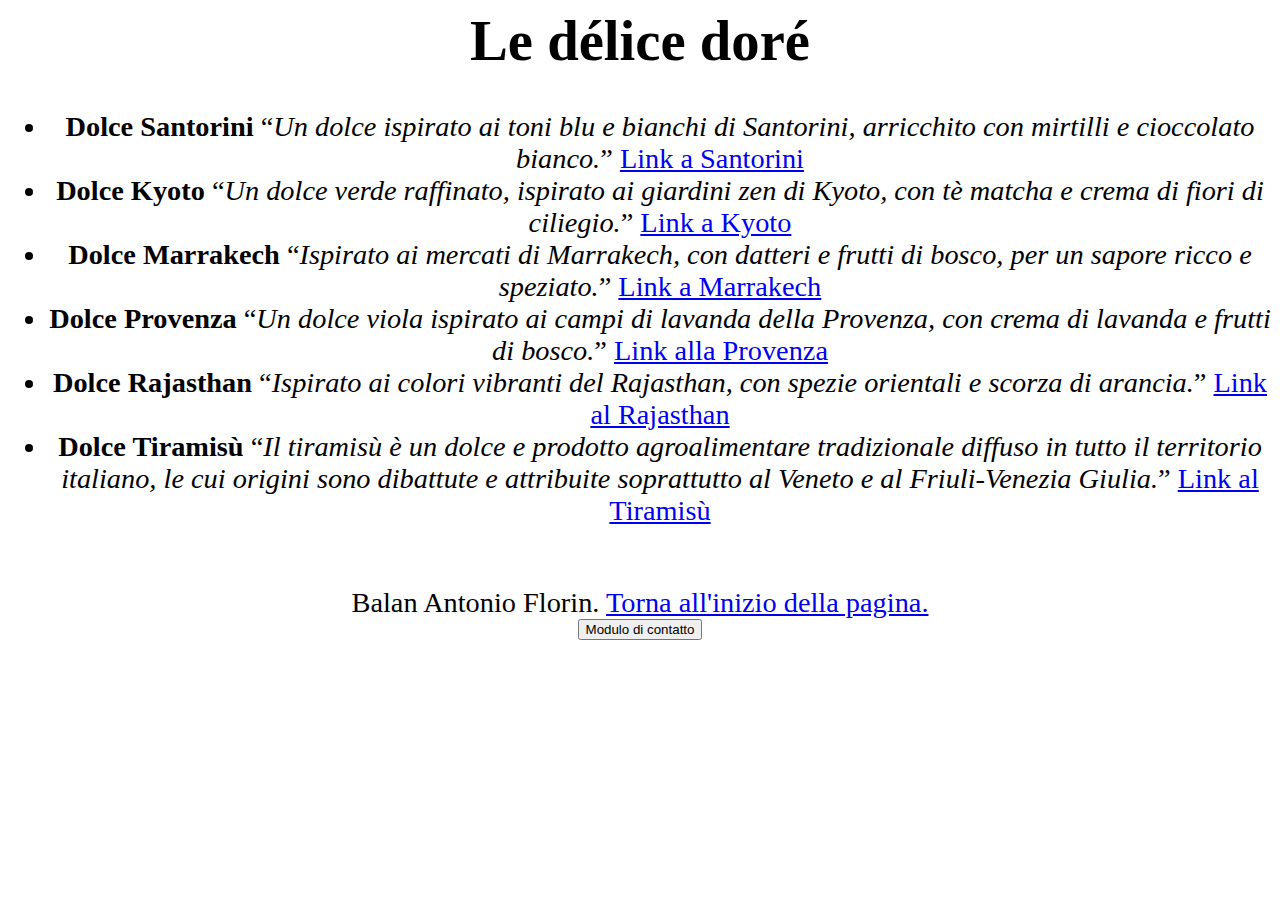
==== index.html @ f872eb37 "base" ====
<html>
    <head>
        <title>Le délice doré</title>
        <link rel="stylesheet" href="style/style.css">
    </head>

    <body>
        <h1 id="titolo">Le délice doré</h1>

        <ul>
            <li><strong>Dolce Santorini </strong><q><em>Un dolce ispirato ai toni blu e bianchi di Santorini, arricchito con mirtilli e cioccolato bianco.</em></q> <a href="https://it.wikipedia.org/wiki/Santorini">Link a Santorini</a></li>
            <li><strong>Dolce Kyoto </strong><q><em>Un dolce verde raffinato, ispirato ai giardini zen di Kyoto, con tè matcha e crema di fiori di ciliegio.</em></q> <a href="https://it.wikipedia.org/wiki/Kyoto">Link a Kyoto</a></li>
            <li><strong>Dolce Marrakech </strong><q><em>Ispirato ai mercati di Marrakech, con datteri e frutti di bosco, per un sapore ricco e speziato.</em></q> <a href="https://it.wikipedia.org/wiki/Marrakech">Link a Marrakech</a></li>
            <li><strong>Dolce Provenza </strong><q><em>Un dolce viola ispirato ai campi di lavanda della Provenza, con crema di lavanda e frutti di bosco.</em></q> <a href="https://it.wikipedia.org/wiki/Provenza">Link alla Provenza</a></li>
            <li><strong>Dolce Rajasthan </strong><q><em>Ispirato ai colori vibranti del Rajasthan, con spezie orientali e scorza di arancia.</em></q> <a href="https://it.wikipedia.org/wiki/Rajasthan">Link al Rajasthan</a></li>
            <li><strong>Dolce Tiramisù </strong><q><em>Il tiramisù è un dolce e prodotto agroalimentare tradizionale diffuso in tutto il territorio italiano, le cui origini sono dibattute e attribuite soprattutto al Veneto e al Friuli-Venezia Giulia.</em></q> <a href="https://it.wikipedia.org/wiki/Tiramis%C3%B9">Link al Tiramisù</a></li>
        </ul>

        <br>

        Balan Antonio Florin. <a href="#titolo">Torna all'inizio della pagina.</a>
	<br>
        <a href="docs/valutazione.html"><button>Modulo di contatto</button></a>
    </body>
</html>
---- style/style.css ----
body{
    text-align: center;
    font-size: 0.75cm;
}
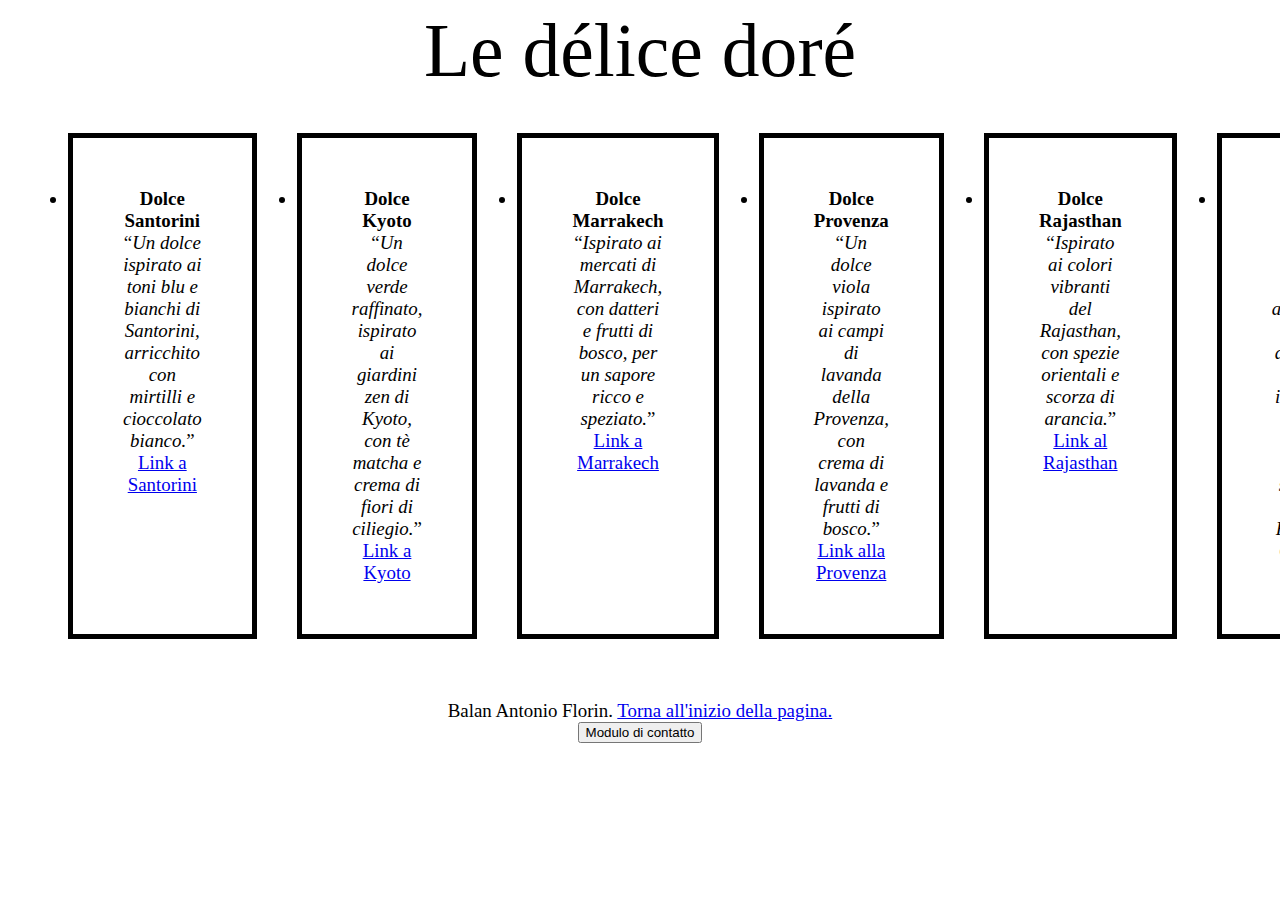
==== commit 12d40cfc: "sadbuip" ====
--- a/index.html
+++ b/index.html
@@ -5,9 +5,9 @@
     </head>
 
     <body>
-        <h1 id="titolo">Le délice doré</h1>
+        <div id="titolo">Le délice doré</div>
 
-        <ul>
+        <ul id="lista">
             <li><strong>Dolce Santorini </strong><q><em>Un dolce ispirato ai toni blu e bianchi di Santorini, arricchito con mirtilli e cioccolato bianco.</em></q> <a href="https://it.wikipedia.org/wiki/Santorini">Link a Santorini</a></li>
             <li><strong>Dolce Kyoto </strong><q><em>Un dolce verde raffinato, ispirato ai giardini zen di Kyoto, con tè matcha e crema di fiori di ciliegio.</em></q> <a href="https://it.wikipedia.org/wiki/Kyoto">Link a Kyoto</a></li>
             <li><strong>Dolce Marrakech </strong><q><em>Ispirato ai mercati di Marrakech, con datteri e frutti di bosco, per un sapore ricco e speziato.</em></q> <a href="https://it.wikipedia.org/wiki/Marrakech">Link a Marrakech</a></li>
--- a/style/style.css
+++ b/style/style.css
@@ -1,4 +1,20 @@
 body{
     text-align: center;
-    font-size: 0.75cm;
+    font-size: 0.5cm;
+}
+
+#titolo{
+    font-family: Apple Chancery, cursive;
+    font-size: 2cm;
+}
+
+#lista{
+    display: flex;
+}
+
+li{
+    width: 4cm;
+    border: 5px solid black;
+    padding: 50px;
+    margin: 20px;
 }